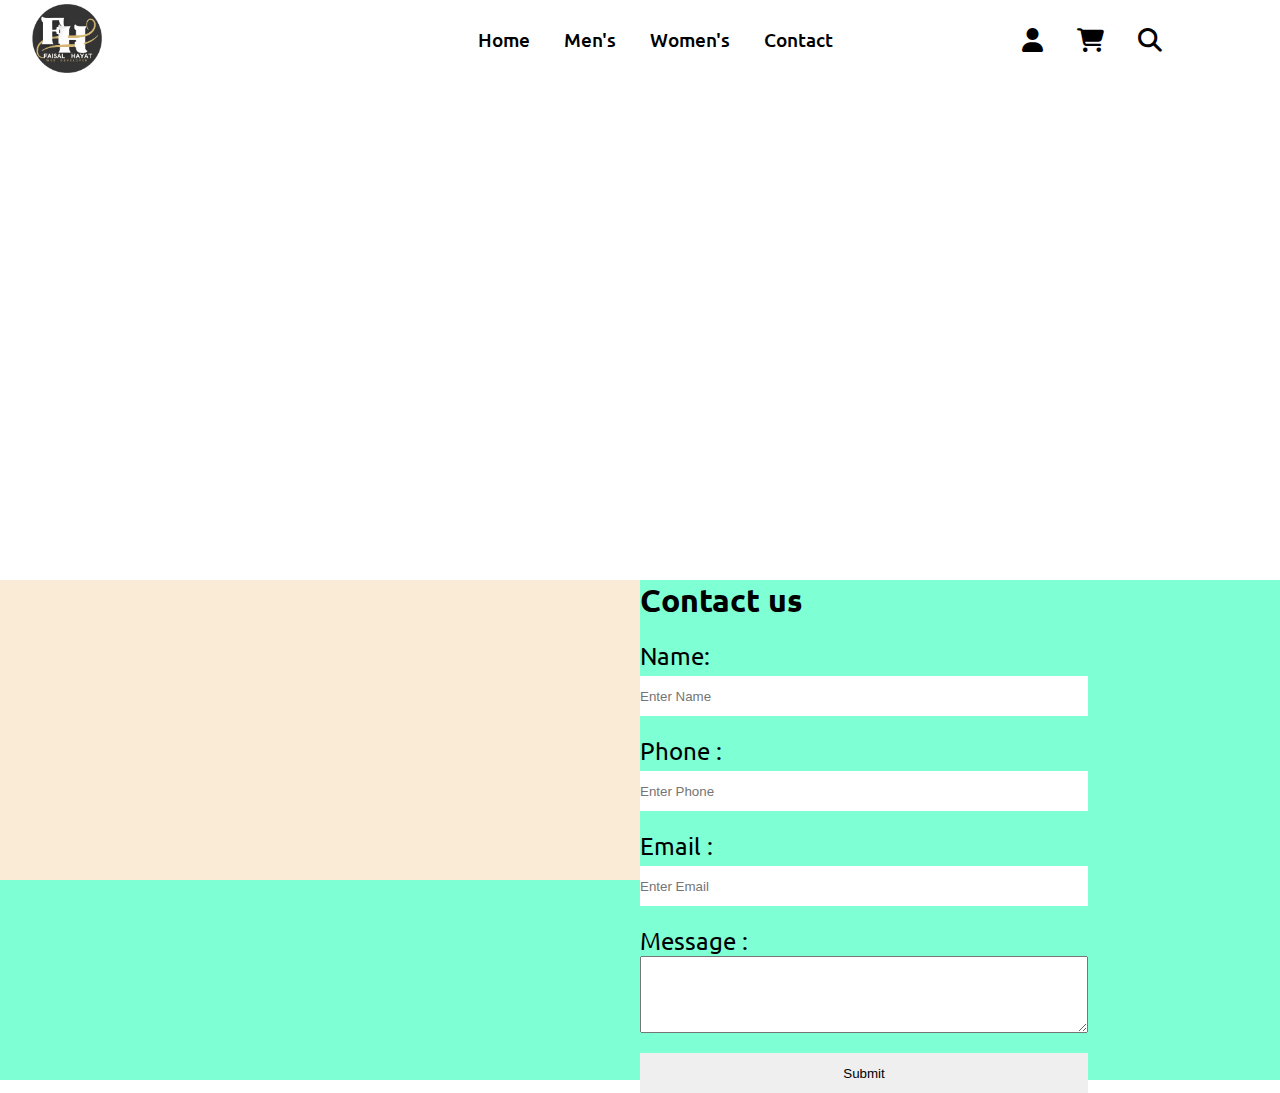
==== contact.html @ 055e7b33 "Hello" ====
<!DOCTYPE html>
<html lang="en">
<head>
    <meta charset="UTF-8">
    <meta name="viewport" content="width=device-width, initial-scale=1.0">
    <title>Contact us</title>
    <link rel="preconnect" href="https://fonts.googleapis.com" />
    <link rel="preconnect" href="https://fonts.gstatic.com" crossorigin />
    <link
      href="https://fonts.googleapis.com/css2?family=Poppins:ital,wght@0,100;0,200;0,300;0,400;0,500;0,600;0,700;0,800;0,900;1,100;1,200;1,300;1,400;1,500;1,600;1,700;1,800;1,900&family=Ubuntu:ital,wght@0,300;0,400;0,500;0,700;1,300;1,400;1,500;1,700&display=swap"
      rel="stylesheet"
    />
    <link
      rel="stylesheet"
      href="https://cdnjs.cloudflare.com/ajax/libs/font-awesome/6.7.2/css/all.min.css"
      integrity="sha512-Evv84Mr4kqVGRNSgIGL/F/aIDqQb7xQ2vcrdIwxfjThSH8CSR7PBEakCr51Ck+w+/U6swU2Im1vVX0SVk9ABhg=="
      crossorigin="anonymous"
      referrerpolicy="no-referrer"
    />
    <link rel="stylesheet" href="contact.css">

</head>
<body>
      <!-- Navebar -->
  <div class="navebar">
    <!-- Logo -->
    <div class="logo-nav nav-width ">
      <a href="./index.html"><img src="./images/Logo (1).png" alt=""></a>
    </div>
    <!-- Tabs -->
     <div class="tabs nav-width increase-width">
      <a href="./index.html">Home</a>
      <a href="./mens.css">Men's</a>
      <a href="./womens.css">Women's</a>
      <a href="#">Contact</a>
     </div>
     <div class="purchase-icon nav-width decrease-width">
      <i class="fa-solid fa-user"></i>
      <i class="fa-solid fa-cart-shopping"></i>
      <i class="fa-solid fa-magnifying-glass"></i>
    </div>
   </div>
   <!-- Hero Section -->
   <div class="banner">
</div>
<!-- form-social-media section -->
 <div class="form-social-media">
    <!-- Social Media -->
    <div class="social-media">

    </div>
    <!-- Contact Form -->
     <div class="contact-form">
        <h3>Contact us</h3>
        <form method="get">
<label for="name">Name: </label>
<input type="text" name="name" id="name" placeholder="Enter Name" required maxlength="10">
<label for="tel">Phone : </label>
<input type="number" name="tel" id="tel" placeholder="Enter Phone" required maxlength="10">
<label for="email">Email : </label>
<input type="email" name="email" id="email" placeholder="Enter Email" required maxlength="10">
<label for="message">Message : </label>
<textarea name="message" id="message" rows="5"></textarea>
<input type="submit" value="Submit" class="submit-button">
        </form>
     </div>
 </div>
</body>
</html>
---- contact.css ----
* {
    margin: 0px;
    padding: 0px;
    box-sizing: border-box;
}

body {
    font-family: "Ubuntu";
}

/* * Navebar */
.navebar {
    width: 100%;
    height: 80px;
    display: flex;
    justify-content: space-evenly;
    align-items: center;
}

.nav-width {
    width: 30%;
}

.logo-nav a img {
    width: 70px;
}

.tabs a {
    margin-left: 30px;
    text-decoration: none;
    color: black;
    font-size: 1.2em;
    font-weight: 500;
}

.increase-width {
    width: 40%;
}

.decrease-width {
    width: 20%;
}

.purchase-icon i{
    margin-left: 30px;
    font-size: 1.5em;
    color: black;
}
/* Banner */
.banner {
    width: 100%;
    height: 500px;
    background-image: url(./images/banner.png);
    background-size: cover;
    background-position: center;
}
.form-social-media{
    width: 100%;
    height: 500px;
    background-color: aquamarine;
    display: flex;
}
.social-media{
    width: 50%;
    background-color: antiquewhite;
    height: 300px;
}
.contact-form{
    width: 50%;
}
.contact-form h3{
    font-size: 2em;
}
form{
    width: 70%;
    display: flex;
    flex-direction: column;
}
label{
    font-size: 1.5em;
    margin-top: 20px;
}
form input{
height: 40px;
margin-top: 5px;
border: none;
outline: none;
}
.submit-button{
    margin-top: 20px;
}
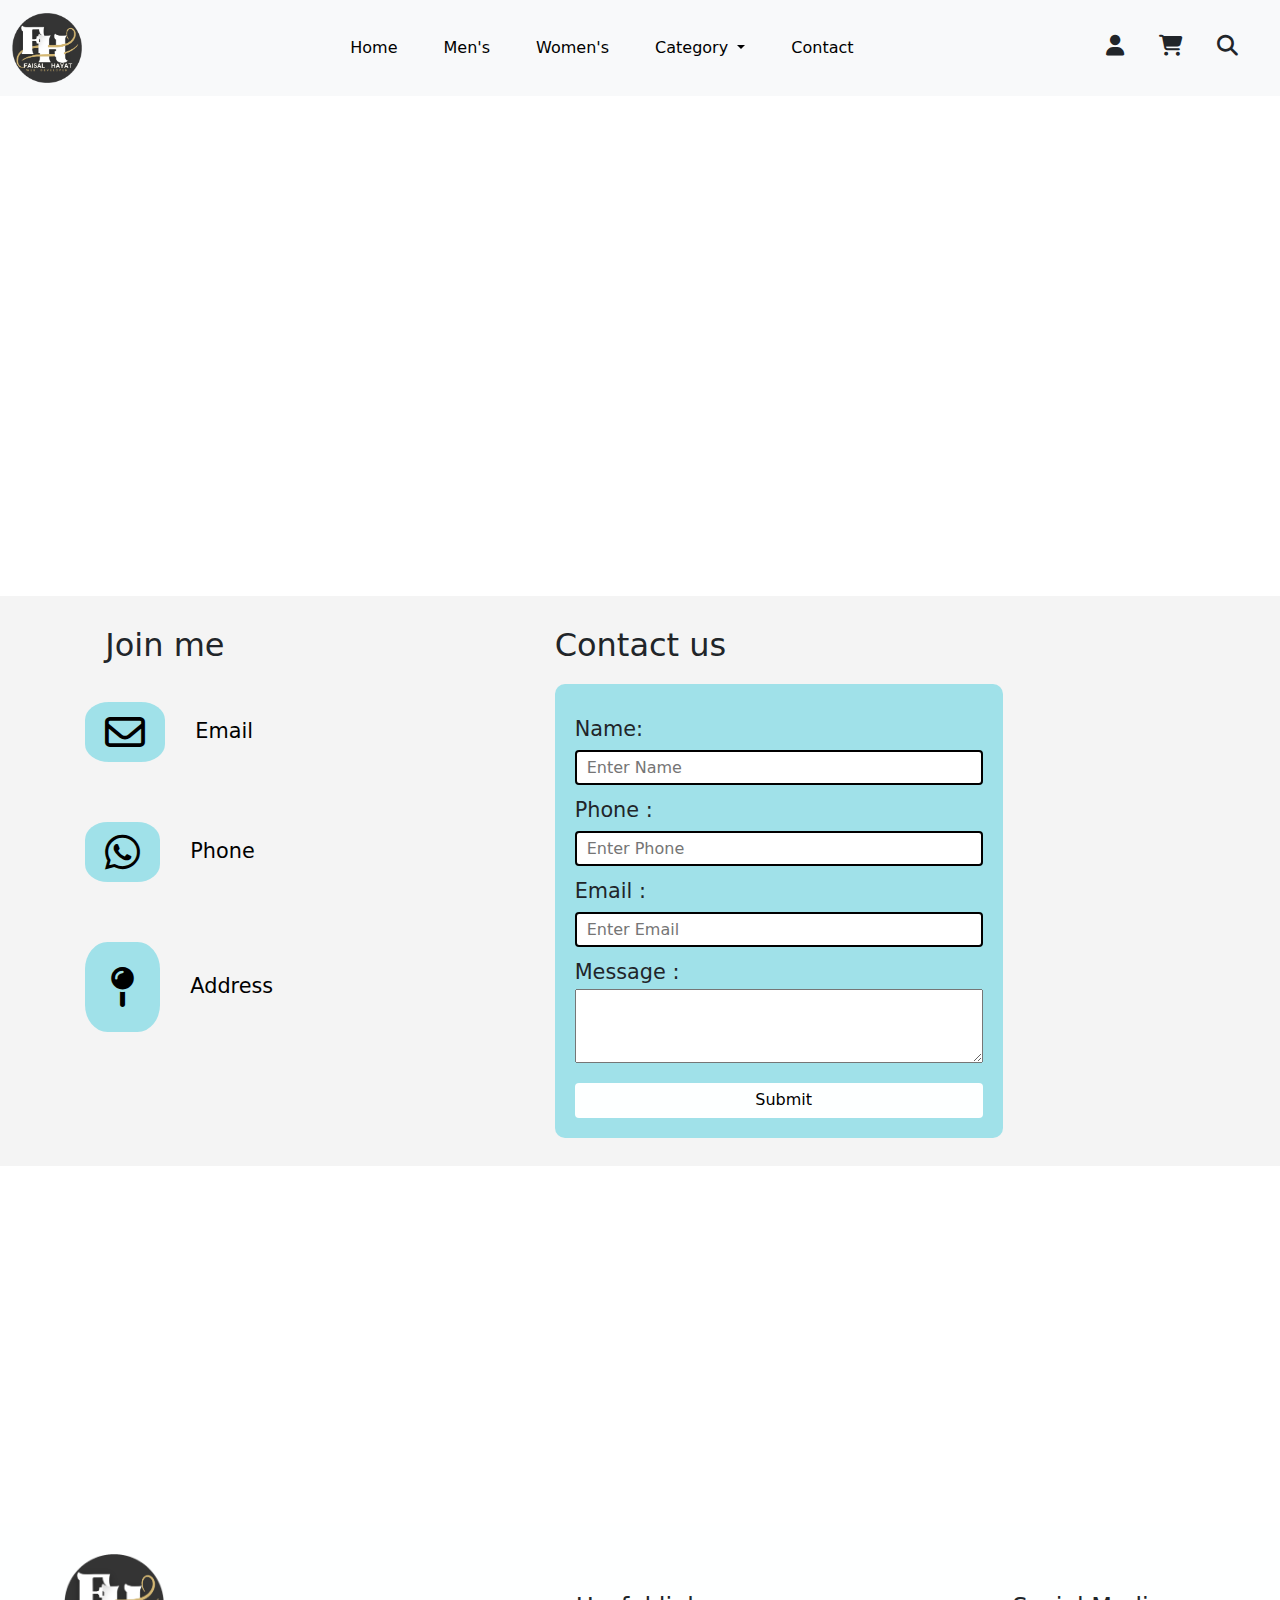
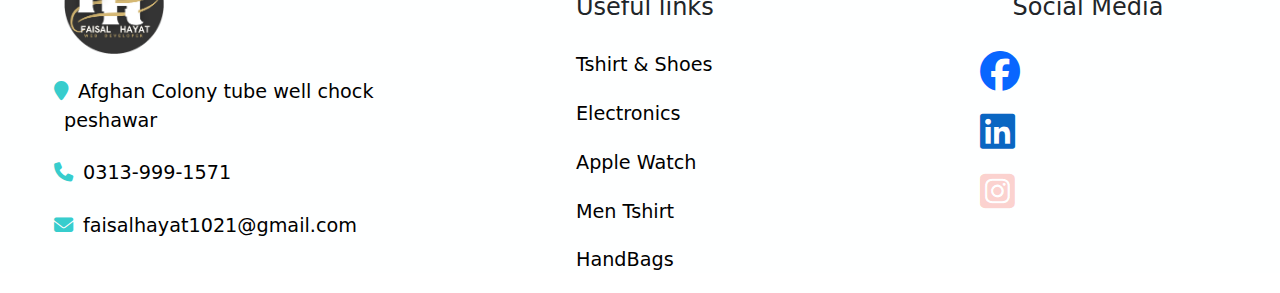
==== commit aba63d4e: "Updated Changes" ====
--- a/contact.html
+++ b/contact.html
@@ -1,9 +1,16 @@
 <!DOCTYPE html>
 <html lang="en">
-<head>
-    <meta charset="UTF-8">
-    <meta name="viewport" content="width=device-width, initial-scale=1.0">
+  <head>
+    <meta charset="UTF-8" />
+    <meta name="viewport" content="width=device-width, initial-scale=1.0" />
     <title>Contact us</title>
+    <link rel="stylesheet" href="contact.css" />
+    <link
+      href="https://cdn.jsdelivr.net/npm/bootstrap@5.3.3/dist/css/bootstrap.min.css"
+      rel="stylesheet"
+      integrity="sha384-QWTKZyjpPEjISv5WaRU9OFeRpok6YctnYmDr5pNlyT2bRjXh0JMhjY6hW+ALEwIH"
+      crossorigin="anonymous"
+    />
     <link rel="preconnect" href="https://fonts.googleapis.com" />
     <link rel="preconnect" href="https://fonts.gstatic.com" crossorigin />
     <link
@@ -17,53 +24,192 @@
       crossorigin="anonymous"
       referrerpolicy="no-referrer"
     />
-    <link rel="stylesheet" href="contact.css">
+  </head>
+  <body>
+    <!-- NaveBar -->
+    <nav class="navbar navbar-expand-lg bg-body-tertiary">
+      <div class="container-fluid">
+        <a class="navbar-brand" href="#"
+          ><img src="./images/Logo (1).png" alt="logo"
+        /></a>
+        <button
+          class="navbar-toggler"
+          type="button"
+          data-bs-toggle="collapse"
+          data-bs-target="#navbarNavDropdown"
+          aria-controls="navbarNavDropdown"
+          aria-expanded="false"
+          aria-label="Toggle navigation"
+        >
+          <span class="navbar-toggler-icon"></span>
+        </button>
+        <div class="collapse navbar-collapse" id="navbarNavDropdown">
+          <ul class="navbar-nav">
+            <li class="nav-item">
+              <a class="nav-link active" aria-current="page" href="./index.html"
+                >Home</a
+              >
+            </li>
+            <li class="nav-item">
+              <a class="nav-link" href="./mens.html">Men's</a>
+            </li>
+            <li class="nav-item">
+              <a class="nav-link" href="./womens.html">Women's</a>
+            </li>
+            <li class="nav-item dropdown">
+              <a
+                class="nav-link dropdown-toggle"
+                href="#"
+                role="button"
+                data-bs-toggle="dropdown"
+                aria-expanded="false"
+              >
+                Category
+              </a>
+              <ul class="dropdown-menu">
+                <li>
+                  <a class="dropdown-item" href="index.html#section-1-link"
+                    >Tshirt & Shoes</a
+                  >
+                </li>
+                <li>
+                  <a class="dropdown-item" href="index.html#section-2-link"
+                    >Electronics</a
+                  >
+                </li>
+                <li>
+                  <a class="dropdown-item" href="womens.html#section-1-link"
+                    >HandBags</a
+                  >
+                </li>
+              </ul>
+            </li>
+            <li class="nav-item">
+              <a class="nav-link" href="./contact.html">Contact</a>
+            </li>
+          </ul>
+        </div>
+        <div class="purchase-icon">
+          <i class="fa-solid fa-user"></i>
+          <i class="fa-solid fa-cart-shopping"></i>
+          <i class="fa-solid fa-magnifying-glass"></i>
+        </div>
+      </div>
+    </nav>
+    <!-- Hero Section -->
+    <div class="banner"></div>
+    <!-- form-social-media section -->
+    <div class="form-social-media">
+      <!-- Social Media -->
+      <div class="social-media">
+        <h2>Join me</h2>
+        <div class="facebook links">
+          <a href="mailto:faisalhayat1021@gmail.com"
+            ><i class="fa-regular fa-envelope"></i
+          ></a>
+          <span>Email</span>
+        </div>
+        <div class="whatsapp links">
+          <a href="tel:03139991571"><i class="fa-brands fa-whatsapp"></i></a>
+          <span>Phone</span>
+        </div>
+        <div class="address links">
+          <a href="#"
+            ><i class="fa-solid fa-map-pin" style="padding: 25px"></i
+          ></a>
+          <span>Address</span>
+        </div>
+      </div>
 
-</head>
-<body>
-      <!-- Navebar -->
-  <div class="navebar">
-    <!-- Logo -->
-    <div class="logo-nav nav-width ">
-      <a href="./index.html"><img src="./images/Logo (1).png" alt=""></a>
-    </div>
-    <!-- Tabs -->
-     <div class="tabs nav-width increase-width">
-      <a href="./index.html">Home</a>
-      <a href="./mens.css">Men's</a>
-      <a href="./womens.css">Women's</a>
-      <a href="#">Contact</a>
-     </div>
-     <div class="purchase-icon nav-width decrease-width">
-      <i class="fa-solid fa-user"></i>
-      <i class="fa-solid fa-cart-shopping"></i>
-      <i class="fa-solid fa-magnifying-glass"></i>
-    </div>
-   </div>
-   <!-- Hero Section -->
-   <div class="banner">
-</div>
-<!-- form-social-media section -->
- <div class="form-social-media">
-    <!-- Social Media -->
-    <div class="social-media">
-
-    </div>
-    <!-- Contact Form -->
-     <div class="contact-form">
+      <!-- Contact Form -->
+      <div class="contact-form">
         <h3>Contact us</h3>
         <form method="get">
-<label for="name">Name: </label>
-<input type="text" name="name" id="name" placeholder="Enter Name" required maxlength="10">
-<label for="tel">Phone : </label>
-<input type="number" name="tel" id="tel" placeholder="Enter Phone" required maxlength="10">
-<label for="email">Email : </label>
-<input type="email" name="email" id="email" placeholder="Enter Email" required maxlength="10">
-<label for="message">Message : </label>
-<textarea name="message" id="message" rows="5"></textarea>
-<input type="submit" value="Submit" class="submit-button">
+          <label for="name">Name: </label>
+          <input
+            type="text"
+            name="name"
+            id="name"
+            placeholder="Enter Name"
+            required
+            maxlength="10"
+          />
+          <label for="tel">Phone : </label>
+          <input
+            type="number"
+            name="tel"
+            id="tel"
+            placeholder="Enter Phone"
+            required
+            maxlength="10"
+          />
+          <label for="email">Email : </label>
+          <input
+            type="email"
+            name="email"
+            id="email"
+            placeholder="Enter Email"
+            required
+            maxlength="10"
+          />
+          <label for="message">Message : </label>
+          <textarea name="message" id="message" rows="3"></textarea>
+          <input type="submit" value="Submit" class="submit-button" />
         </form>
-     </div>
- </div>
-</body>
-</html>+      </div>
+    </div>
+    <!-- Map -->
+    <div class="map">
+      <iframe
+        src="https://www.google.com/maps/embed?pb=!1m18!1m12!1m3!1d3306.655066498683!2d71.57903917436148!3d34.02706391906164!2m3!1f0!2f0!3f0!3m2!1i1024!2i768!4f13.1!3m3!1m2!1s0x38d93d84a789ffcf%3A0x50392264bd2b2f91!2sAfghan%20Colony%20Ashrafia%20Colony%2C%20Peshawar%2C%20Khyber%20Pakhtunkhwa%2C%20Pakistan!5e0!3m2!1sen!2s!4v1738521029655!5m2!1sen!2s"
+        style="border: 0"
+        allowfullscreen=""
+        loading="lazy"
+        referrerpolicy="no-referrer-when-downgrade"
+      ></iframe>
+    </div>
+    <!-- Footer -->
+    <div class="footer">
+      <div class="logo footer-width">
+        <a href=""><img src="./images/Logo (1).png" alt="Logo" /></a>
+        <a href="https://maps.app.goo.gl/9yXbwnaiwCvKTxm26"
+          ><i class="fa-solid fa-location-pin"></i
+          ><span>Afghan Colony tube well chock peshawar</span></a
+        >
+        <a href="tel:03139991571"
+          ><i class="fa-solid fa-phone"></i><span>0313-999-1571</span></a
+        >
+        <a href="mailto:faisalhayat1021@gmail.com"
+          ><i class="fa-solid fa-envelope"></i
+          ><span>faisalhayat1021@gmail.com</span></a
+        >
+      </div>
+      <div class="useful-links footer-width top-margin">
+        <h4>Useful links</h4>
+        <a href="index.html#section-1-link">Tshirt & Shoes</a>
+        <a href="index.html#section-2-link">Electronics</a>
+        <a href="index.html#section-3-link">Apple Watch</a>
+        <a href="mens.html#section01-link">Men Tshirt</a>
+        <a href="womens.css#section-1-link">HandBags</a>
+      </div>
+      <div class="social-media footer-width top-margin">
+        <h4>Social Media</h4>
+        <a href="https://www.facebook.com/"
+          ><i class="fa-brands fa-facebook" id="facebook"></i
+        ></a>
+        <a href="https://www.linkedin.com/in/faisal-hayat-423aba2a9/"
+          ><i class="fa-brands fa-linkedin" id="linkedin"></i
+        ></a>
+        <a href="https://www.instagram.com/"
+          ><i class="fa-brands fa-square-instagram" id="instagram"></i
+        ></a>
+      </div>
+    </div>
+    <!-- Script -->
+    <script
+      src="https://cdn.jsdelivr.net/npm/bootstrap@5.3.3/dist/js/bootstrap.bundle.min.js"
+      integrity="sha384-YvpcrYf0tY3lHB60NNkmXc5s9fDVZLESaAA55NDzOxhy9GkcIdslK1eN7N6jIeHz"
+      crossorigin="anonymous"
+    ></script>
+  </body>
+</html>
--- a/contact.css
+++ b/contact.css
@@ -6,46 +6,34 @@
 
 body {
     font-family: "Ubuntu";
-}
-
-/* * Navebar */
-.navebar {
-    width: 100%;
-    height: 80px;
-    display: flex;
-    justify-content: space-evenly;
-    align-items: center;
-}
-
-.nav-width {
-    width: 30%;
-}
-
-.logo-nav a img {
+
+}
+
+/* Navebar */
+.container-fluid a img {
     width: 70px;
 }
 
-.tabs a {
-    margin-left: 30px;
-    text-decoration: none;
-    color: black;
-    font-size: 1.2em;
+#navbarNavDropdown {
+    display: flex;
+    justify-content: center;
+}
+
+.navbar-nav li {
+    margin: 0px 15px;
+}
+
+.navbar-nav li a {
+    font-size: 1em;
     font-weight: 500;
-}
-
-.increase-width {
-    width: 40%;
-}
-
-.decrease-width {
-    width: 20%;
-}
-
-.purchase-icon i{
-    margin-left: 30px;
-    font-size: 1.5em;
-    color: black;
-}
+    color: black;
+}
+
+.purchase-icon i {
+    margin-right: 30px;
+    font-size: 1.3em;
+}
+
 /* Banner */
 .banner {
     width: 100%;
@@ -54,38 +42,317 @@
     background-size: cover;
     background-position: center;
 }
-.form-social-media{
+
+.form-social-media {
+    padding-top: 30px;
     width: 100%;
-    height: 500px;
-    background-color: aquamarine;
-    display: flex;
-}
-.social-media{
+    height: 570px;
+    display: flex;
+    flex-direction: row;
+    justify-content: space-evenly;
+    background-color: #f4f4f4;
+}
+
+.social-media {
+    width: 30%;
+    height: 300px;
+    display: flex;
+    flex-direction: column;
+}
+
+.social-media h2 {
+    padding-left: 20px;
+}
+
+.links {
+    display: flex;
+    align-items: center;
+    height: 100px;
+    margin: 30px 0px;
+}
+
+.links a {
+    text-decoration: none;
+}
+
+.links i {
+    font-size: 3em;
+    padding: 20px;
+    background-color: #A0E1E9;
+    border-radius: 30%;
+    margin-right: 30px;
+    color: black;
+    transition: all .3s linear;
+}
+
+.links i:hover {
+    transform: scale(1.1);
+    background-color: #25d4eb;
+}
+
+.links span {
+    font-size: 1.3em;
+    color: black;
+    font-weight: 500;
+}
+
+.contact-form {
     width: 50%;
-    background-color: antiquewhite;
+}
+
+.contact-form h3 {
+    font-size: 2em;
+}
+
+form {
+    width: 70%;
+    display: flex;
+    flex-direction: column;
+    background-color: #A0E1E9;
+    padding: 20px;
+    margin-top: 20px;
+    border-radius: 10px;
+}
+
+label {
+    font-size: 1.3em;
+    margin-top: 10px;
+}
+
+form input {
+    height: 35px;
+    margin-top: 5px;
+    border: none;
+    outline: none;
+    border: 2px solid black;
+    border-radius: 4px;
+    padding-left: 10px;
+}
+
+.submit-button {
+    margin-top: 20px;
+    outline: none;
+    background-color: #fdffff;
+    border: none;
+    cursor: pointer;
+    font-weight: 500;
+    transition: all .3s linear;
+}
+
+.submit-button:hover {
+    transform: translateY(-5px);
+    background-color: rgb(228, 100, 9);
+}
+
+.map iframe {
+    width: 100%;
     height: 300px;
 }
-.contact-form{
-    width: 50%;
-}
-.contact-form h3{
-    font-size: 2em;
-}
-form{
-    width: 70%;
+
+/* Footer */
+.footer {
+    margin-top: 50px;
+    width: 100%;
+    height: 350px;
+    background-color: #f2f2f2;
+    background-color: #feffff;
+    display: flex;
+    justify-content: space-around;
+    padding: 20px 0px;
+}
+
+.footer-width {
+    width: 20%;
+}
+
+.logo {
+    width: 30%;
     display: flex;
     flex-direction: column;
-}
-label{
+    height: 100%;
+    justify-content: space-around;
+}
+
+.logo a {
+    text-decoration: none;
+    color: black;
+    font-size: 1.2em;
+}
+
+.logo a i {
+    transform: translatex(-10px);
+    color: #37cdcd;
+}
+
+.logo a img {
+    width: 100px;
+    height: 100px;
+}
+
+.useful-links {
+    display: flex;
+    flex-direction: column;
+}
+
+.useful-links h4 {
     font-size: 1.5em;
-    margin-top: 20px;
-}
-form input{
-height: 40px;
-margin-top: 5px;
-border: none;
-outline: none;
-}
-.submit-button{
-    margin-top: 20px;
-}
+    margin-bottom: 20px;
+}
+
+.useful-links a {
+    text-decoration: none;
+    font-size: 1.2em;
+    margin: 10px 0px;
+    color: black;
+
+}
+
+.social-media h4 {
+    font-size: 1.5em;
+    margin-bottom: 20px;
+    text-align: center;
+}
+
+.social-media i {
+    font-size: 2.5em;
+    padding: 10px 20px;
+}
+
+.top-margin {
+    margin-top: 50px;
+}
+
+#facebook {
+    color: #0866FF;
+}
+
+#linkedin {
+    color: #0A66C2;
+}
+
+#instagram {
+    color: #E103
+}
+
+@media only screen and (max-width:1000px) {
+    .purchase-icon {
+        display: none;
+    }
+
+    .container-fluid a img {
+        display: none;
+    }
+}
+
+/* For Mobile */
+@media only screen and (max-width:767px) {
+    .form-social-media {
+        width: 100%;
+        height: 100%;
+        flex-wrap: wrap;
+    }
+
+    .social-media {
+        width: 100%;
+        height: 100%;
+        align-items: center;
+    }
+
+    .social-media h2 {
+        padding: 0px;
+    }
+
+    .contact-form {
+        width: 100%;
+        height: 100%;
+        display: flex;
+        align-items: center;
+        flex-direction: column;
+
+    }
+
+    .map {
+        margin-top: 20px;
+    }
+
+    .footer {
+        flex-wrap: wrap;
+        width: 100%;
+        height: 350px;
+    }
+
+    .footer-width {
+        width: 100%;
+        justify-content: space-around;
+    }
+
+    .logo a {
+        padding-left: 15px;
+    }
+
+    .logo a i {
+        transform: translatex(0px);
+    }
+
+    .logo span {
+        padding-left: 15px;
+        font-size: 1em;
+    }
+
+    .useful-links {
+        padding-left: 15px;
+
+    }
+
+    .social-media {
+        padding-left: 15px;
+        margin-top: 10px;
+    }
+
+    .social-media h4 {
+        text-align: left;
+    }
+
+    .social-media a i {
+        padding-left: 10px;
+    }
+
+}
+
+/* For Ipad and Tablets*/
+@media only screen and (min-width:768px) and (max-width:1023px) {
+    .form-social-media {
+        width: 100%;
+        height: 100%;
+        justify-content: space-around;
+
+    }
+
+    .contact-form {
+        width: 70%;
+    }
+
+    .social-media {
+        width: 30%;
+    }
+
+    /* Footer */
+    .footer {
+        width: 100%;
+        height: 350px;
+    }
+
+    .logo {
+        width: 35%;
+    }
+
+    .logo span {
+        font-size: 0.8em;
+    }
+
+    .social-media i {
+        font-size: 2em;
+        padding: 0px;
+        padding: 0px 10px;
+    }
+}